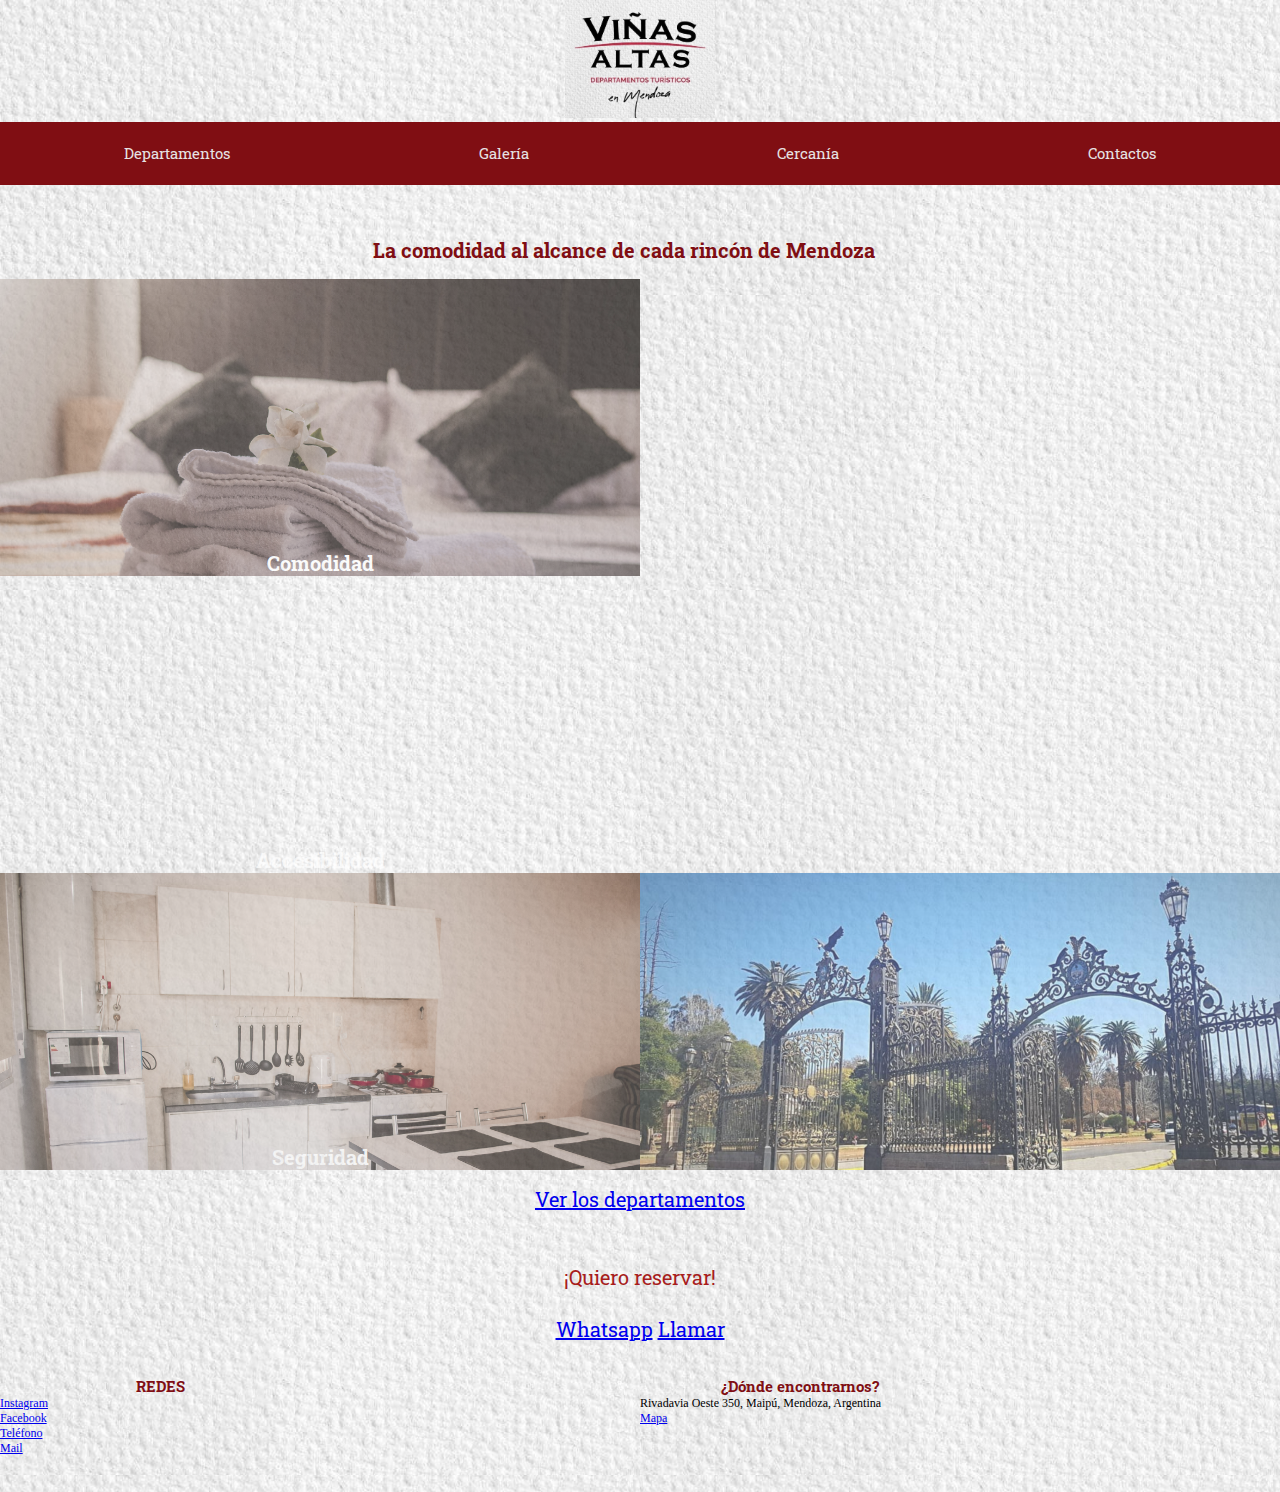
==== index.html @ 48d071cc "adding" ====
<!DOCTYPE html>
<html lang="en">

<head>
    <meta charset="UTF-8">
    <meta http-equiv="X-UA-Compatible" content="IE=edge">
    <meta name="viewport" content="width=device-width, initial-scale=1.0">
    <!-- LINK ANIMATE CSS-->
    <link rel="stylesheet" href="https://cdnjs.cloudflare.com/ajax/libs/animate.css/4.1.1/animate.min.css" />
    <link rel="stylesheet" href="./css/style.css">
    <title>INICIO</title>
</head>

<body>
    <!-- Encabezado -->
    <header class="menu">
        <!-- logo con etiqueta "a" cubriendo etiqueta IMG-->
        <a href="../index.html">
            <img src="./recursos/Imagenes/logo.jpeg" alt="Logo" class="img-logo">
        </a>
        <!-- navegacion -->
        <nav class="menu__inicio">
            <!-- Unordered list -->
            <ul>

                <li>
                    <a href="./secciones/Departamentos.html">Departamentos</a>
                </li>
                <li>
                    <a href="./secciones/Galería.html">Galería</a>
                </li>
                <li>
                    <a href="./secciones/Cercanía.html">Cercanía</a>
                </li>
                <li>
                    <a href="./secciones/Contactos.html">Contactos</a>
                </li>

            </ul>
        </nav>
    </header>
    <br><br>
    <!-- Contexto -->
    <main>
        <div>
            <h2 class="wow animate__animated animate__fadeIn">La comodidad al alcance de cada rincón de Mendoza</h2>
        </div>

        <div class="atributos">
            <h3 class="atributos__1">Comodidad</h3>
            <h3 class="atributos__2">Comodidad</h3>
            <h3 class="atributos__3">Accesibilidad</h3>
            <h3 class="atributos__4">Accesibilidad</h3>
            <h3 class="atributos__5">Seguridad</h3>
            <h3 class="atributos__6">Seguridad</h3>
        </div>

        <nav class="invitacion">
            <ul>
                <a href="./secciones/Departamentos.html">Ver los departamentos</a>
            </ul>


            <br><br>
            <ul>
                <label for="reserva">¡Quiero reservar!</label>
                <br><br>
                <label for="invitacion__opciones">
                    <a href="http://wa.me/+5492614660550">Whatsapp</a>
                    <a href="tel:+5492614660550">Llamar</a>
                </label>


            </ul>

        </nav>
    </main>
    <br>

    <!-- Pie de página -->
    <footer class="footer-grid">
        <nav>
            <h3 class="footer__título">REDES</h3>
            <ul class="footer__texto">
                <li>
                    <a href="https://instagram.com/vinasaltasmaipu?igshid=Yzg5MTU1MDY=" target="_blank">Instagram</a>
                </li>
                <li>
                    <a href="https://www.facebook.com/profile.php?id=100077180637231&mibextid=ZbWKwL"
                        target="_blank">Facebook</a>
                </li>
                <li>
                    <a href="tel:+5492614660550">Teléfono</a>
                </li>
                <li>
                    <a href="mailto:vinasaltasmaipu@gmail.com">Mail</a>
                </li>

            </ul>


        </nav>

        <nav>
            <h3 class="footer__título">¿Dónde encontrarnos?</h3>
            <ul class="footer__texto">
                <p>Rivadavia Oeste 350, Maipú, Mendoza, Argentina</p>
                <a href="https://maps.app.goo.gl/z3WfHLU7xtwGoT2p8" target="_blank">Mapa

                </a>

            </ul>



        </nav>

        <br><br>


    </footer>
</body>
<script src="js/wow.min.js"></script>
<script>
    new WOW().init();
</script>

</html>
---- css/style.css ----
/* FONTS PARA TÍTULOS */
@import url('https://fonts.googleapis.com/css2?family=Pacifico&family=Roboto+Slab&display=swap');

@import url('https://fonts.googleapis.com/css2?family=Merriweather:ital,wght@1,300&family=Pacifico&family=Roboto+Slab&display=swap');

@import url('https://fonts.googleapis.com/css2?family=Merriweather:ital,wght@0,400;1,300&family=Pacifico&family=Roboto+Slab&display=swap');

/* FONT PARA TEXTO */

@import url('https://fonts.googleapis.com/css2?family=Lato:wght@300&family=Merriweather:ital,wght@0,400;1,300&family=Montserrat:wght@200&family=Pacifico&family=Roboto+Slab&display=swap');




/* PALETA DE COLORES
#250902 DARK SIENA
#38040E DARK SIENA
#640D14 ROSEWOOD
#800E13 UP MARRON
#AD2831 UPSDELL RED
*/

* {
    margin: 0;
    padding: 0;

}

body {
    background-image: url(../recursos/Imagenes/background\ image.jpg);
    background-repeat: repeat;
    background-size: 50vw;
}

.img-logo {
    width: 150px;
    align-items: center;
}

.menu {
    display: flex;
    flex-direction: column;
    align-items: center;
}

.menu a {
    color: #e7e2e3;
    text-decoration: none;
    font-family: 'Pacifico', cursive;
    font-family: 'Roboto Slab', serif;
    font-size: 15px;

}

.menu__inicio ul {
    background-color: #800E13;
    display: flex;
    list-style: none;
    justify-content: space-around;
    width: 100vw;
    height: 7vh;
    align-items: center;
}



/* .slogan {
    font-family: 'Pacifico', cursive;
    font-family: 'Roboto Slab', serif;
    display: inline;
    text-align: center;
    align-items: center;
    margin-bottom: 30px;
    padding-bottom: 10px;
    color: #800E13;
    font-size: 25px;
} */

h2 {
    font-family: 'Pacifico', cursive;
    font-family: 'Roboto Slab', serif;
    width: 95vw;
    text-align: center;
    align-items: center;
    color: #800E13;
    font-size: 20px;
    padding: 1rem;


}

.atributos {
    display: grid;
    opacity: .7;
    /* object-fit: cover;
    align-items: center; */
    grid-template-columns: repeat(2, 1fr)
        /* grid-template-rows: repeat(3, 1fr); */
        /* justify-content: center;
    align-content: center;
    text-align: center;
    margin: auto; */
}

h3 {
    text-align: center;
    align-items: center;
}

.atributos__1 {
    /* display: flex; */
    justify-content: center;
    align-items: center;
    background-image: url(../recursos/Imagenes/DSC_0570.jpg);
    width: 50vw;
    height: 33vh;
    font-family: 'Merriweather', serif;
    font-family: 'Pacifico', cursive;
    font-family: 'Roboto Slab', serif;
    font-size: 20px;
    color: white;
    background-size: cover;
    /* background-repeat: no-repeat; */
    text-align: center;
    align-content: flex-end;
    padding: 0;

}

.atributos__2 {
    /* display: flex; */
    color: transparent;
    font-size: 35px;
    width: 50vw;
    height: 33vh;
    background-image: url(../recursos/Imagenes/ok.jpg);
    background-size: cover;
    /* background-repeat: no-repeat; */
    padding: 0;
}

.atributos__3 {
    /* display: flex; */
    justify-content: center;
    align-items: center;
    background-image: url(../recursos/Imagenes/DSC_0627.jpg);
    width: 50vw;
    height: 33vh;
    font-family: 'Merriweather', serif;
    font-family: 'Pacifico', cursive;
    font-family: 'Roboto Slab', serif;
    font-size: 20px;
    color: white;
    background-size: cover;
    /* background-repeat: no-repeat; */
    text-align: center;
    align-content: flex-end;
    padding: 0;

}

.atributos__4 {
    /* display: flex; */
    color: transparent;
    font-size: 35px;
    width: 50vw;
    height: 33vh;
    background-image: url(../recursos/Imagenes/viñedos.jpg);
    background-size: cover;
    /* background-repeat: no-repeat; */
    padding-right: 0;


}


.atributos__5 {
    /* display: flex; */
    justify-content: center;
    align-items: center;
    background-image: url(../recursos/Imagenes/DSC_0677.jpg);
    width: 50vw;
    height: 33vh;
    font-family: 'Merriweather', serif;
    font-family: 'Pacifico', cursive;
    font-family: 'Roboto Slab', serif;
    font-size: 20px;
    color: whitesmoke;
    background-size: cover;
    /* background-repeat: no-repeat; */
    text-align: center;
    align-content: flex-end;
}

.atributos__6 {
    /* display: flex; */
    color: transparent;
    width: 50vw;
    height: 33vh;
    font-size: 35px;
    background-image: url(../recursos/Imagenes/porton.jpg);
    background-size: cover;
    /* background-repeat: no-repeat; */
}

.invitacion {
    font-family: 'Pacifico', cursive;
    font-family: 'Roboto Slab', serif;
    color: rgb(168, 29, 29);
    display: flex;
    display: block;
    text-align: center;
    font-size: 20px;
    justify-content: center;
    align-items: center;
    padding: 1rem;
}

.invitacion__opciones {
    font-size: 15px;


}

/* TRANSFORMACIÓN Y ANIMACIONES  */
.invitación:hover {
    transform: scale(1.3);
}
.invitacion{
    animation-name: entrada-salida;
    animation-duration: 3s;
    animation-iteration-count: infinite;
    animation-delay: 8s;
}

@keyframes entrada-salida{
    
}

/* FOOTER */
.footer-grid {
    display: grid;
    grid-template-columns: repeat(2, 1fr);
}

.footer__título {
    font-family: 'Merriweather', serif;
    font-family: 'Pacifico', cursive;
    font-family: 'Roboto Slab', serif;
    font-size: 15px;
    display: inline-flexbox;
    display: grid;
    grid-template-columns: 1fr 1fr;
    color: #800E13;

}

.footer__texto {
    font-size: 12px;
}

/* PÁGINA DE GALERIA */

h1 {
    font-family: 'Pacifico', cursive;
    font-family: 'Roboto Slab', serif;
}

.galeria img {
    width: 45vw;
}

.galeria {
    width: 45vw;
    text-align: center;

}

.galeria P {
    font-size: 12px;
    font-family: 'Lato', sans-serif;
    font-family: 'Merriweather', serif;
    font-family: 'Montserrat', sans-serif;
    font-family: 'Pacifico', cursive;
    font-family: 'Roboto Slab', serif;
    padding-bottom: 1rem;

}


section {
    display: grid;
    grid-template-columns: repeat(2, 1fr);
}
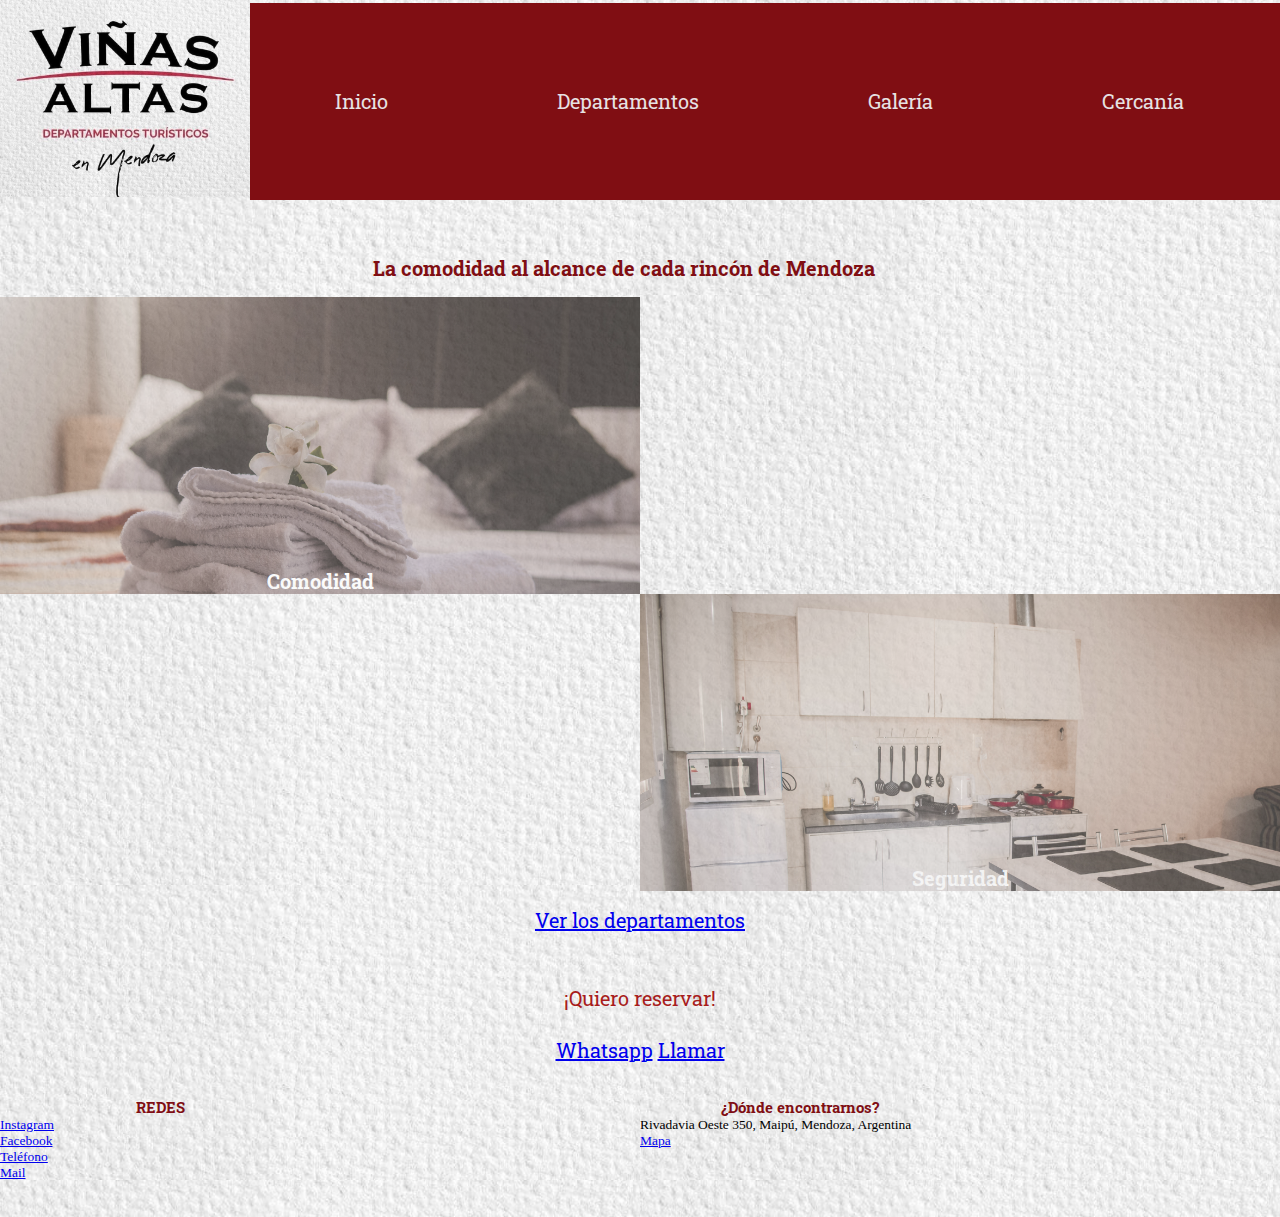
==== commit 2ffd5075: "MediaQueries" ====
--- a/index.html
+++ b/index.html
@@ -22,6 +22,9 @@
         <nav class="menu__inicio">
             <!-- Unordered list -->
             <ul>
+                <li>
+                    <a href="./index.html">Inicio</a>
+                </li>
 
                 <li>
                     <a href="./secciones/Departamentos.html">Departamentos</a>
--- a/css/style.css
+++ b/css/style.css
@@ -226,16 +226,15 @@
 .invitación:hover {
     transform: scale(1.3);
 }
-.invitacion{
+
+.invitacion {
     animation-name: entrada-salida;
     animation-duration: 3s;
     animation-iteration-count: infinite;
     animation-delay: 8s;
 }
 
-@keyframes entrada-salida{
-    
-}
+@keyframes entrada-salida {}
 
 /* FOOTER */
 .footer-grid {
@@ -256,7 +255,7 @@
 }
 
 .footer__texto {
-    font-size: 12px;
+    font-size: 13.5px;
 }
 
 /* PÁGINA DE GALERIA */
@@ -291,4 +290,41 @@
 section {
     display: grid;
     grid-template-columns: repeat(2, 1fr);
+}
+
+@media (min-width: 768px) {
+    .menu {
+        flex-direction: row;
+    }
+
+    .img-logo {
+        width: 250px;
+    }
+    .menu a {
+        color: #e7e2e3;
+        text-decoration: none;
+        font-family: 'Pacifico', cursive;
+        font-family: 'Roboto Slab', serif;
+        font-size: 20px;
+    
+    }
+
+    .menu__inicio ul {
+        height: 196.58px;
+        font-family: 'Pacifico', cursive;
+        font-family: 'Roboto Slab', serif;
+        font-size: 20px;
+    }
+    .menu a:hover{
+        font-size: 23px;
+
+    }
+    .menu__inicio:hover{
+        scale: 1.3;
+    }
+    .atributos {
+        display: grid;
+        grid-template-columns: repeat(3, 1fr)
+
+
 }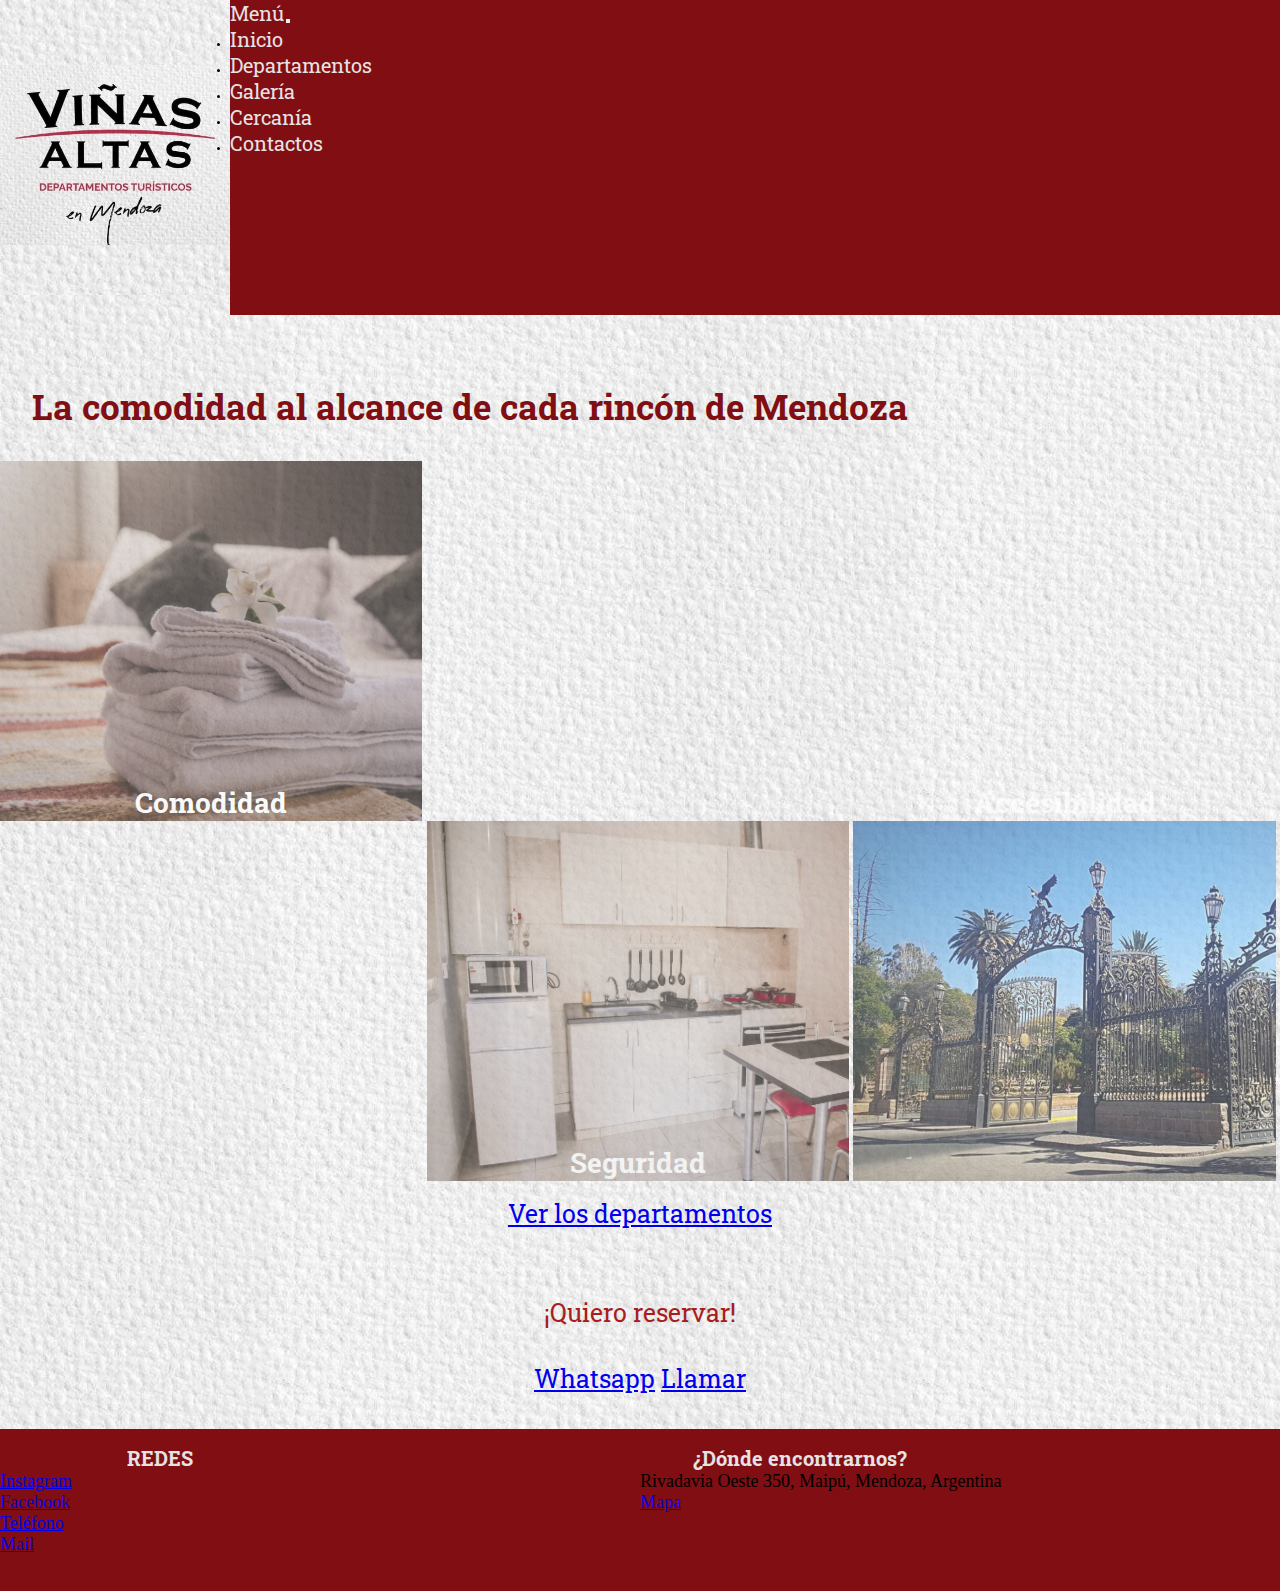
==== commit 1402f5f9: "agregando boostrap" ====
--- a/index.html
+++ b/index.html
@@ -5,6 +5,8 @@
     <meta charset="UTF-8">
     <meta http-equiv="X-UA-Compatible" content="IE=edge">
     <meta name="viewport" content="width=device-width, initial-scale=1.0">
+    <!-- BOOSTRAP -->
+    <link href="https://cdn.jsdelivr.net/npm/bootstrap@5.3.0-alpha1/dist/css/bootstrap.min.css" rel="stylesheet" integrity="sha384-GLhlTQ8iRABdZLl6O3oVMWSktQOp6b7In1Zl3/Jr59b6EGGoI1aFkw7cmDA6j6gD" crossorigin="anonymous">
     <!-- LINK ANIMATE CSS-->
     <link rel="stylesheet" href="https://cdnjs.cloudflare.com/ajax/libs/animate.css/4.1.1/animate.min.css" />
     <link rel="stylesheet" href="./css/style.css">
@@ -19,9 +21,42 @@
             <img src="./recursos/Imagenes/logo.jpeg" alt="Logo" class="img-logo">
         </a>
         <!-- navegacion -->
-        <nav class="menu__inicio">
+
+        <!-- BOOSTRAP NAVBAR -->
+
+        <nav class="navbar navbar-expand-lg bg-body-tertiary">
+            <div class="container-fluid">
+              <a class="navbar-brand" href="./index.html">Menú</a>
+              <button class="navbar-toggler" type="button" data-bs-toggle="collapse" data-bs-target="#navbarNav" aria-controls="navbarNav" aria-expanded="false" aria-label="Toggle navigation">
+                <span class="navbar-toggler-icon"></span>
+              </button>
+              <div class="collapse navbar-collapse" id="navbarNav">
+                <ul class="navbar-nav">
+                  <li class="nav-item">
+                    <a class="nav-link active" aria-current="page" href="./index.html">Inicio</a>
+                  </li>
+                  <li class="nav-item">
+                    <a class="nav-link" href="./secciones/Departamentos.html">Departamentos</a>
+                  </li>
+                  <li class="nav-item">
+                    <a class="nav-link" href="./secciones/Galería.html">Galería</a>
+                  </li>
+                  <li class="nav-item">
+                    <a class="nav-link" href="./secciones/Cercanía.html">Cercanía</a>
+                  </li>
+                  <li class="nav-item">
+                    <a class="nav-link" href="./secciones/Contactos.html">Contactos</a>
+                  </li>
+                </ul>
+              </div>
+            </div>
+          </nav>
+
+
+        <!-- MI NAV -->
+          <nav class="menu__inicio">
             <!-- Unordered list -->
-            <ul>
+            <!-- <ul>
                 <li>
                     <a href="./index.html">Inicio</a>
                 </li>
@@ -39,7 +74,7 @@
                     <a href="./secciones/Contactos.html">Contactos</a>
                 </li>
 
-            </ul>
+            </ul> -->
         </nav>
     </header>
     <br><br>
--- a/css/style.css
+++ b/css/style.css
@@ -43,6 +43,7 @@
     align-items: center;
 }
 
+
 .menu a {
     color: #e7e2e3;
     text-decoration: none;
@@ -50,6 +51,18 @@
     font-family: 'Roboto Slab', serif;
     font-size: 15px;
 
+}
+
+/* boostrap navbar */
+.navbar{
+    background-color: #800E13!important;
+    width: 100vw!important;
+    height: 35vh!important;
+    font-family: 'Pacifico', cursive!important;
+    font-family: 'Roboto Slab', serif!important;
+    font-size: 15px!important;
+
+    
 }
 
 .menu__inicio ul {
@@ -62,20 +75,6 @@
     align-items: center;
 }
 
-
-
-/* .slogan {
-    font-family: 'Pacifico', cursive;
-    font-family: 'Roboto Slab', serif;
-    display: inline;
-    text-align: center;
-    align-items: center;
-    margin-bottom: 30px;
-    padding-bottom: 10px;
-    color: #800E13;
-    font-size: 25px;
-} */
-
 h2 {
     font-family: 'Pacifico', cursive;
     font-family: 'Roboto Slab', serif;
@@ -85,7 +84,6 @@
     color: #800E13;
     font-size: 20px;
     padding: 1rem;
-
 
 }
 
@@ -218,8 +216,6 @@
 
 .invitacion__opciones {
     font-size: 15px;
-
-
 }
 
 /* TRANSFORMACIÓN Y ANIMACIONES  */
@@ -240,6 +236,7 @@
 .footer-grid {
     display: grid;
     grid-template-columns: repeat(2, 1fr);
+    background-color: #800E13;
 }
 
 .footer__título {
@@ -250,7 +247,8 @@
     display: inline-flexbox;
     display: grid;
     grid-template-columns: 1fr 1fr;
-    color: #800E13;
+    color: #e7e2e3;
+    padding-top: 1rem;
 
 }
 
@@ -292,39 +290,202 @@
     grid-template-columns: repeat(2, 1fr);
 }
 
-@media (min-width: 768px) {
+/* CONTACTOS */
+.contacto {
+    font-size: 16px;
+    font-family: 'Merriweather', serif;
+    font-family: 'Pacifico', cursive;
+    font-family: 'Roboto Slab', serif;
+    display: flex;
+    justify-content: center;
+}
+
+
+
+/* ******************************************
+           RESPONSIVE --- MOVILE FIRST
+ *********************************************
+*/
+@media (min-width: 425px) {
     .menu {
         flex-direction: row;
     }
 
     .img-logo {
-        width: 250px;
-    }
+        width: 230px;
+    }
+    .navbar{
+        background-color: #800E13!important;
+        width: 100vw!important;
+        height: 80px;
+        font-family: 'Pacifico', cursive!important;
+        font-family: 'Roboto Slab', serif!important;
+        font-size: 10px!important;
+    }
+
     .menu a {
         color: #e7e2e3;
         text-decoration: none;
         font-family: 'Pacifico', cursive;
         font-family: 'Roboto Slab', serif;
         font-size: 20px;
-    
+
     }
 
     .menu__inicio ul {
-        height: 196.58px;
+        height: 185.84px;
+        width: 78vw;
         font-family: 'Pacifico', cursive;
         font-family: 'Roboto Slab', serif;
         font-size: 20px;
     }
-    .menu a:hover{
+
+    .menu a:hover {
         font-size: 23px;
 
     }
-    .menu__inicio:hover{
+
+    /* .menu__inicio:hover {
         scale: 1.3;
-    }
+    } */
+    main {
+        width: 100vw;
+    }
+
+    h2 {
+        font-family: 'Pacifico', cursive;
+        font-family: 'Roboto Slab', serif;
+        width: 80vw;
+        text-align: center;
+        align-items: center;
+        color: #800E13;
+        font-size: 18px;
+        padding: 1rem;
+
+
+    }
+
+    h2 {
+        width: 100%;
+        text-align: justify;
+        align-items: center;
+        color: #800E13;
+        font-size: 35px;
+        padding: 2rem;
+        /* padding-left: 10rem; */
+
+
+    }
+
     .atributos {
         display: grid;
-        grid-template-columns: repeat(3, 1fr)
-
+        grid-template-columns: 1fr 1fr 1fr;
+        gap: 0px 0px;
+        /* padding-left: 10rem; */
+    }
+
+    .atributos__1 {
+        width: 33vw;
+        height: 40vh;
+        font-size: 28px;
+
+    }
+
+    .atributos__2 {
+        width: 33vw;
+        height: 40vh;
+
+    }
+
+    .atributos__3 {
+        width: 33vw;
+        height: 40vh;
+        font-size: 28px;
+
+    }
+
+    .atributos__4 {
+        width: 33vw;
+        height: 40vh;
+
+    }
+
+    .atributos__5 {
+        width: 33vw;
+        height: 40vh;
+        font-size: 28px;
+
+    }
+
+    .atributos__6 {
+        width: 33vw;
+        height: 40vh;
+
+    }
+
+    .invitacion {
+        font-size: 25px;
+        justify-content: center;
+        align-items: center;
+        padding: 1rem;
+    }
+
+    .invitacion__opciones {
+        font-size: 20px;
+    }
+
+    .footer__título {
+        font-size: 20px;
+    }
+
+    .footer__texto {
+        font-size: 18px;
+    }
+
+    /* GALERÍA */
+    section {
+        grid-template-columns: 1fr 1fr 1fr;
+    }
+
+    .galeria img {
+        width: 25vw;
+    }
+
+    .galeria {
+        width: 25vw;
+        text-align: center;
+
+    }
+
+    .galeria P {
+        font-size: 20px;
+        padding-bottom: 1rem;
+
+    }
+
+    .galeria:hover {
+        scale: 1.2;
+    }
+
+    /* CONTACTOS */
+    .contacto {
+        font-size: 26px;
+        font-family: 'Merriweather', serif;
+        font-family: 'Pacifico', cursive;
+        font-family: 'Roboto Slab', serif;
+    }
+
+
+
+}
+@media (max-width: 424px) {
+    .navbar{
+        background-color: #800E13!important;
+        width: 100vw!important;
+        height: 60px!important;
+        font-family: 'Pacifico', cursive!important;
+        font-family: 'Roboto Slab', serif!important;
+        font-size: 10px!important;
+    }
 
 }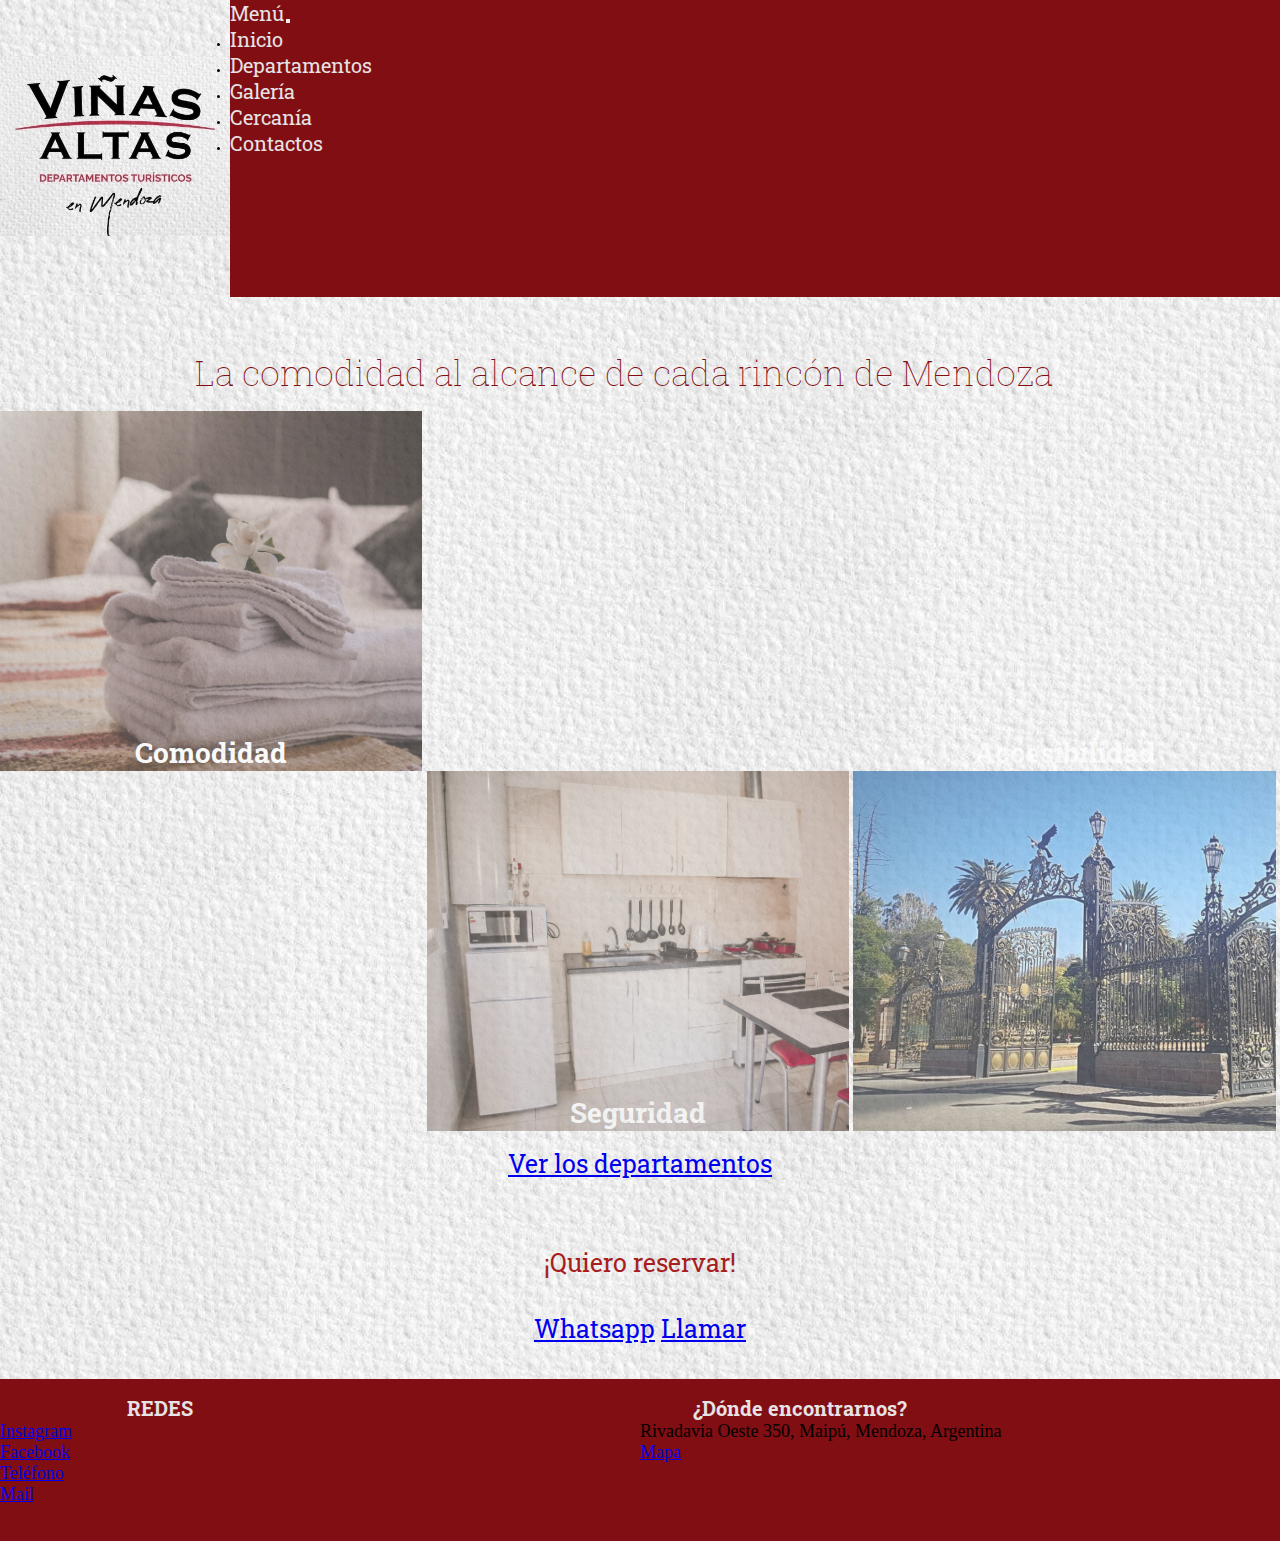
==== commit 18b1c736: "sumando sección departamentos" ====
--- a/index.html
+++ b/index.html
@@ -51,37 +51,13 @@
               </div>
             </div>
           </nav>
-
-
-        <!-- MI NAV -->
-          <nav class="menu__inicio">
-            <!-- Unordered list -->
-            <!-- <ul>
-                <li>
-                    <a href="./index.html">Inicio</a>
-                </li>
-
-                <li>
-                    <a href="./secciones/Departamentos.html">Departamentos</a>
-                </li>
-                <li>
-                    <a href="./secciones/Galería.html">Galería</a>
-                </li>
-                <li>
-                    <a href="./secciones/Cercanía.html">Cercanía</a>
-                </li>
-                <li>
-                    <a href="./secciones/Contactos.html">Contactos</a>
-                </li>
-
-            </ul> -->
         </nav>
     </header>
     <br><br>
     <!-- Contexto -->
     <main>
         <div>
-            <h2 class="wow animate__animated animate__fadeIn">La comodidad al alcance de cada rincón de Mendoza</h2>
+            <h1 class="wow animate__animated animate__fadeIn">La comodidad al alcance de cada rincón de Mendoza</h1>
         </div>
 
         <div class="atributos">
--- a/css/style.css
+++ b/css/style.css
@@ -57,7 +57,7 @@
 .navbar{
     background-color: #800E13!important;
     width: 100vw!important;
-    height: 35vh!important;
+    height: 33vh!important;
     font-family: 'Pacifico', cursive!important;
     font-family: 'Roboto Slab', serif!important;
     font-size: 15px!important;
@@ -65,25 +65,23 @@
     
 }
 
-.menu__inicio ul {
-    background-color: #800E13;
-    display: flex;
-    list-style: none;
-    justify-content: space-around;
+/* .menu__inicio ul {
+  
     width: 100vw;
     height: 7vh;
-    align-items: center;
-}
-
-h2 {
+    
+} */
+
+h1 {
     font-family: 'Pacifico', cursive;
     font-family: 'Roboto Slab', serif;
     width: 95vw;
     text-align: center;
     align-items: center;
     color: #800E13;
-    font-size: 20px;
+    font-size: 35px;
     padding: 1rem;
+    font-weight: 100;
 
 }
 
@@ -256,7 +254,19 @@
     font-size: 13.5px;
 }
 
-/* PÁGINA DE GALERIA */
+/* SECCIÓN DEPARTAMENTOS */
+.departamentos_caracteristicas{
+    padding: 1rem!important;
+}
+.departamentos_descripción container{
+    padding: 0;
+    height: 10vh;
+
+}
+
+
+
+/* SECCIÓN GALERIA */
 
 h1 {
     font-family: 'Pacifico', cursive;
@@ -290,7 +300,7 @@
     grid-template-columns: repeat(2, 1fr);
 }
 
-/* CONTACTOS */
+/* SECCIÓN CONTACTOS */
 .contacto {
     font-size: 16px;
     font-family: 'Merriweather', serif;
@@ -299,6 +309,8 @@
     display: flex;
     justify-content: center;
 }
+
+
 
 
 
@@ -331,14 +343,14 @@
         font-size: 20px;
 
     }
-
+/* 
     .menu__inicio ul {
         height: 185.84px;
         width: 78vw;
         font-family: 'Pacifico', cursive;
         font-family: 'Roboto Slab', serif;
         font-size: 20px;
-    }
+    } */
 
     .menu a:hover {
         font-size: 23px;
